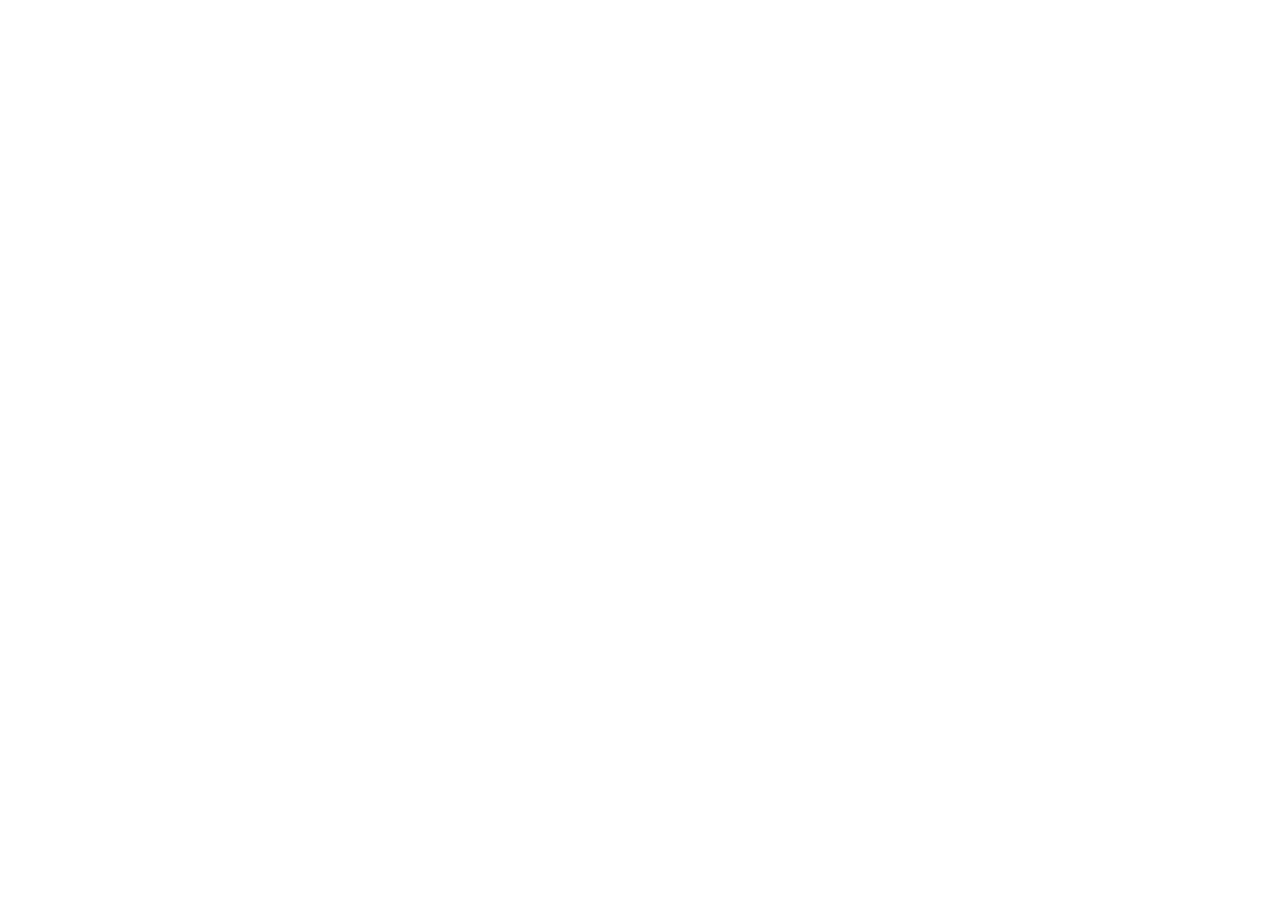
==== index.html @ 61f53206 "Add files via upload" ====
<!doctype html>
<html lang="zh-CN">
  <head>
    <meta charset="UTF-8" />
    <meta name="viewport" content="width=device-width, initial-scale=1.0" />
    <title>Light Vocabulary Book</title>
    <link rel="stylesheet" href="/src/styles.css" />
  </head>
  <body>
    <div id="app"></div>
    <script type="module" src="/src/main.js"></script>
  </body>
</html>
---- src/styles.css ----
:root {
  --bg: #f5f8fb;
  --surface: #ffffff;
  --surface-soft: #f7fafc;
  --ink: #1f2933;
  --muted: #66788a;
  --line: #d9e2ec;
  --blue: #5e8fbf;
  --blue-dark: #3f6f9e;
  --green: #dcefe4;
  --green-ink: #2f684b;
  --yellow: #fff5d6;
  --red: #b54747;
  --red-bg: #fff0f0;
  --shadow: 0 12px 28px rgba(31, 41, 51, 0.08);
  font-family: ui-sans-serif, system-ui, -apple-system, BlinkMacSystemFont, "Segoe UI", sans-serif;
}

* {
  box-sizing: border-box;
}

body {
  margin: 0;
  background: linear-gradient(180deg, #f5f8fb 0%, #eef5f9 100%);
  color: var(--ink);
}

button,
input,
textarea,
select {
  font: inherit;
}

button {
  border: 0;
  cursor: pointer;
}

.app-shell {
  min-height: 100vh;
  max-width: 1100px;
  margin: 0 auto;
  padding: 18px;
}

.app-header {
  display: flex;
  justify-content: space-between;
  gap: 16px;
  align-items: flex-start;
  margin-bottom: 16px;
}

.app-title {
  margin: 0;
  font-size: clamp(24px, 6vw, 40px);
  letter-spacing: -0.04em;
}

.app-subtitle {
  margin: 6px 0 0;
  color: var(--muted);
  font-size: 14px;
}

.user-panel {
  text-align: right;
  min-width: 180px;
}

.user-email {
  color: var(--muted);
  font-size: 13px;
  word-break: break-all;
}

.nav-tabs {
  display: flex;
  gap: 8px;
  overflow-x: auto;
  padding: 4px 0 12px;
  margin-bottom: 8px;
}

.nav-button {
  flex: 0 0 auto;
  padding: 10px 14px;
  border-radius: 999px;
  color: var(--muted);
  background: rgba(255, 255, 255, 0.72);
  border: 1px solid var(--line);
}

.nav-button.active {
  color: #fff;
  background: var(--blue);
  border-color: var(--blue);
}

.grid {
  display: grid;
  gap: 14px;
}

.grid.two {
  grid-template-columns: minmax(0, 1fr) minmax(0, 1fr);
}

.card {
  background: var(--surface);
  border: 1px solid rgba(217, 226, 236, 0.9);
  border-radius: 22px;
  padding: 18px;
  box-shadow: var(--shadow);
}

.card.soft {
  background: rgba(255, 255, 255, 0.72);
}

.card-title {
  margin: 0 0 12px;
  font-size: 18px;
}

.help-text {
  margin: 6px 0 0;
  color: var(--muted);
  font-size: 13px;
  line-height: 1.6;
}

.form-grid {
  display: grid;
  gap: 12px;
}

.form-grid.two {
  grid-template-columns: repeat(2, minmax(0, 1fr));
}

.field label {
  display: block;
  font-size: 13px;
  color: var(--muted);
  margin-bottom: 6px;
}

.field input,
.field textarea,
.field select {
  width: 100%;
  padding: 11px 12px;
  border-radius: 14px;
  border: 1px solid var(--line);
  background: var(--surface-soft);
  color: var(--ink);
  outline: none;
}

.field textarea {
  min-height: 88px;
  resize: vertical;
}

.field input:focus,
.field textarea:focus,
.field select:focus {
  border-color: var(--blue);
  box-shadow: 0 0 0 3px rgba(94, 143, 191, 0.16);
}

.button-row {
  display: flex;
  flex-wrap: wrap;
  gap: 8px;
  align-items: center;
}

.primary-button,
.secondary-button,
.danger-button,
.small-button {
  border-radius: 14px;
  padding: 10px 13px;
  font-weight: 650;
}

.primary-button {
  color: #fff;
  background: var(--blue);
}

.primary-button:hover {
  background: var(--blue-dark);
}

.secondary-button {
  color: var(--blue-dark);
  background: #edf5fb;
  border: 1px solid #c9dceb;
}

.danger-button {
  color: var(--red);
  background: var(--red-bg);
  border: 1px solid #f0c7c7;
}

.small-button {
  padding: 7px 10px;
  border-radius: 999px;
  color: var(--blue-dark);
  background: #edf5fb;
  border: 1px solid #c9dceb;
  font-size: 13px;
}

.icon-button {
  padding: 6px 9px;
  border-radius: 999px;
  background: #edf5fb;
  color: var(--blue-dark);
  border: 1px solid #c9dceb;
  font-size: 13px;
}

.alert {
  border-radius: 16px;
  padding: 12px 14px;
  background: var(--yellow);
  color: #755c15;
  border: 1px solid #f1dfa3;
  line-height: 1.6;
}

.alert.error {
  background: var(--red-bg);
  color: var(--red);
  border-color: #f0c7c7;
}

.toolbar {
  display: grid;
  grid-template-columns: 1.3fr 0.7fr 0.7fr;
  gap: 10px;
  margin-bottom: 14px;
}

.word-list {
  display: grid;
  gap: 12px;
}

.word-card {
  border: 1px solid var(--line);
  background: linear-gradient(180deg, #fff 0%, #fbfdff 100%);
  border-radius: 18px;
  padding: 15px;
}

.word-top {
  display: flex;
  justify-content: space-between;
  gap: 12px;
  align-items: flex-start;
}

.word-title {
  margin: 0;
  font-size: 22px;
  letter-spacing: -0.02em;
}

.word-meta {
  margin-top: 6px;
  color: var(--muted);
  font-size: 13px;
}

.word-meaning {
  margin: 12px 0 0;
  line-height: 1.65;
}

.example-box {
  margin-top: 12px;
  padding: 12px;
  border-radius: 15px;
  background: #eef8f2;
  color: #2f6047;
  font-size: 14px;
  line-height: 1.65;
}

.example-translation {
  margin-top: 6px;
  color: #557665;
  font-size: 13px;
}

.tag-row {
  display: flex;
  flex-wrap: wrap;
  gap: 6px;
  margin-top: 10px;
}

.tag {
  border-radius: 999px;
  padding: 4px 8px;
  color: #4f6476;
  background: #edf2f7;
  font-size: 12px;
}

.status-pill {
  border-radius: 999px;
  padding: 5px 9px;
  font-size: 12px;
  background: var(--green);
  color: var(--green-ink);
}

.practice-question {
  font-size: 20px;
  line-height: 1.65;
  margin: 12px 0;
}

.blank {
  display: inline-block;
  min-width: 120px;
  border-bottom: 2px solid var(--blue);
  color: transparent;
}

.option-grid {
  display: grid;
  grid-template-columns: repeat(2, minmax(0, 1fr));
  gap: 10px;
  margin-top: 14px;
}

.option-button {
  text-align: left;
  border-radius: 16px;
  padding: 14px;
  background: #f7fafc;
  color: var(--ink);
  border: 1px solid var(--line);
  min-height: 54px;
}

.option-button:hover {
  border-color: var(--blue);
}

.result-panel {
  margin-top: 14px;
  border-radius: 18px;
  padding: 14px;
  background: #f7fafc;
  border: 1px solid var(--line);
}

.result-panel.correct {
  background: #eef8f2;
  border-color: #c9e8d6;
}

.result-panel.wrong {
  background: var(--red-bg);
  border-color: #f0c7c7;
}

.stats-grid {
  display: grid;
  grid-template-columns: repeat(3, minmax(0, 1fr));
  gap: 10px;
}

.stat-box {
  padding: 14px;
  border-radius: 16px;
  border: 1px solid var(--line);
  background: #f8fbfd;
}

.stat-number {
  font-size: 26px;
  font-weight: 760;
  margin: 0;
}

.stat-label {
  color: var(--muted);
  font-size: 12px;
  margin-top: 4px;
}

.empty {
  padding: 24px;
  text-align: center;
  color: var(--muted);
  border: 1px dashed var(--line);
  border-radius: 18px;
  background: rgba(255, 255, 255, 0.58);
}

.hidden {
  display: none !important;
}

@media (max-width: 760px) {
  .app-shell {
    padding: 14px;
  }

  .app-header {
    display: block;
  }

  .user-panel {
    text-align: left;
    margin-top: 12px;
  }

  .grid.two,
  .form-grid.two,
  .toolbar,
  .option-grid,
  .stats-grid {
    grid-template-columns: 1fr;
  }

  .card {
    padding: 15px;
    border-radius: 20px;
  }
}
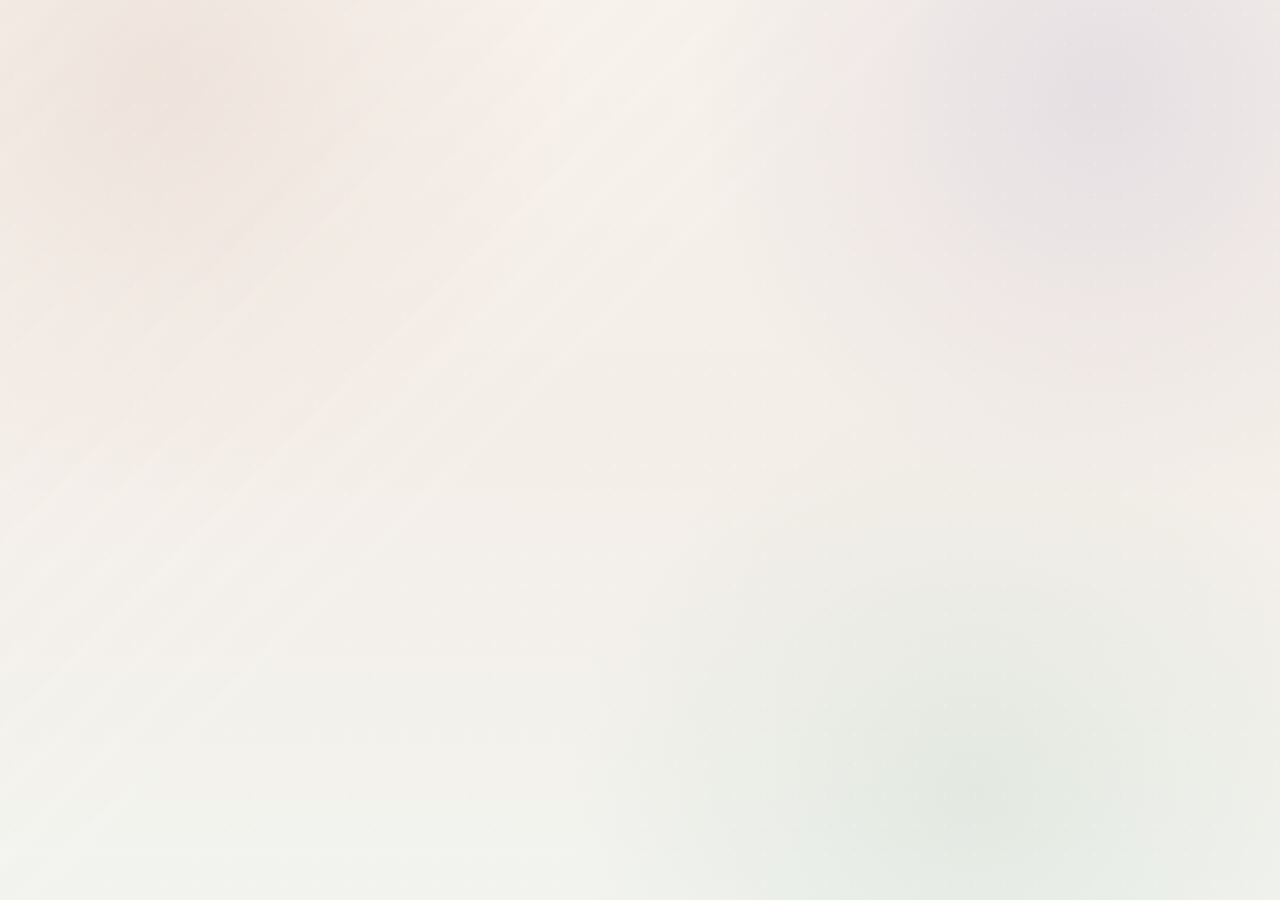
==== commit 6ccb5460: "Add PWA app icon" ====
--- a/index.html
+++ b/index.html
@@ -1,13 +1,27 @@
 <!doctype html>
 <html lang="zh-CN">
-  <head>
-    <meta charset="UTF-8" />
-    <meta name="viewport" content="width=device-width, initial-scale=1.0" />
-    <title>Light Vocabulary Book</title>
-    <link rel="stylesheet" href="/src/styles.css" />
-  </head>
-  <body>
-    <div id="app"></div>
-    <script type="module" src="/src/main.js"></script>
-  </body>
+<head>
+<meta charset="UTF-8" />
+<meta name="viewport" content="width=device-width, initial-scale=1.0, maximum-scale=1.0, user-scalable=no, viewport-fit=cover" />
+<title>Light Vocabulary Book</title>
+<meta name="application-name" content="Word Book" />
+<meta name="theme-color" content="#080724" />
+<meta name="apple-mobile-web-app-capable" content="yes" />
+<meta name="mobile-web-app-capable" content="yes" />
+<meta name="apple-mobile-web-app-title" content="Word Book" />
+<meta name="apple-mobile-web-app-status-bar-style" content="black-translucent" />
+<link rel="manifest" href="/worrrrdbooook/manifest.webmanifest?v=20260621-1" />
+<link rel="icon" type="image/png" href="/worrrrdbooook/apple-touch-icon.png?v=20260621-1" />
+<link rel="shortcut icon" type="image/png" href="/worrrrdbooook/apple-touch-icon.png?v=20260621-1" />
+<link rel="apple-touch-icon" href="/worrrrdbooook/apple-touch-icon.png?v=20260621-1" />
+<link rel="apple-touch-icon" sizes="180x180" href="/worrrrdbooook/apple-touch-icon.png?v=20260621-1" />
+<link rel="apple-touch-icon-precomposed" sizes="180x180" href="/worrrrdbooook/apple-touch-icon-precomposed.png?v=20260621-1" />
+<style>
+html,body{width:100%;height:100%;margin:0;padding:0;background:#080724;overflow:hidden}#appFrame{position:fixed;inset:0;width:100%;height:100%;border:0;background:#080724}noscript{display:block;padding:24px;font-family:-apple-system,BlinkMacSystemFont,"Helvetica Neue",sans-serif;color:#f8e5b4;background:#080724}
+</style>
+</head>
+<body>
+<iframe id="appFrame" src="./app.html?v=20260621-1" title="Light Vocabulary Book"></iframe>
+<noscript>需要启用 JavaScript 才能使用单词本。</noscript>
+</body>
 </html>
